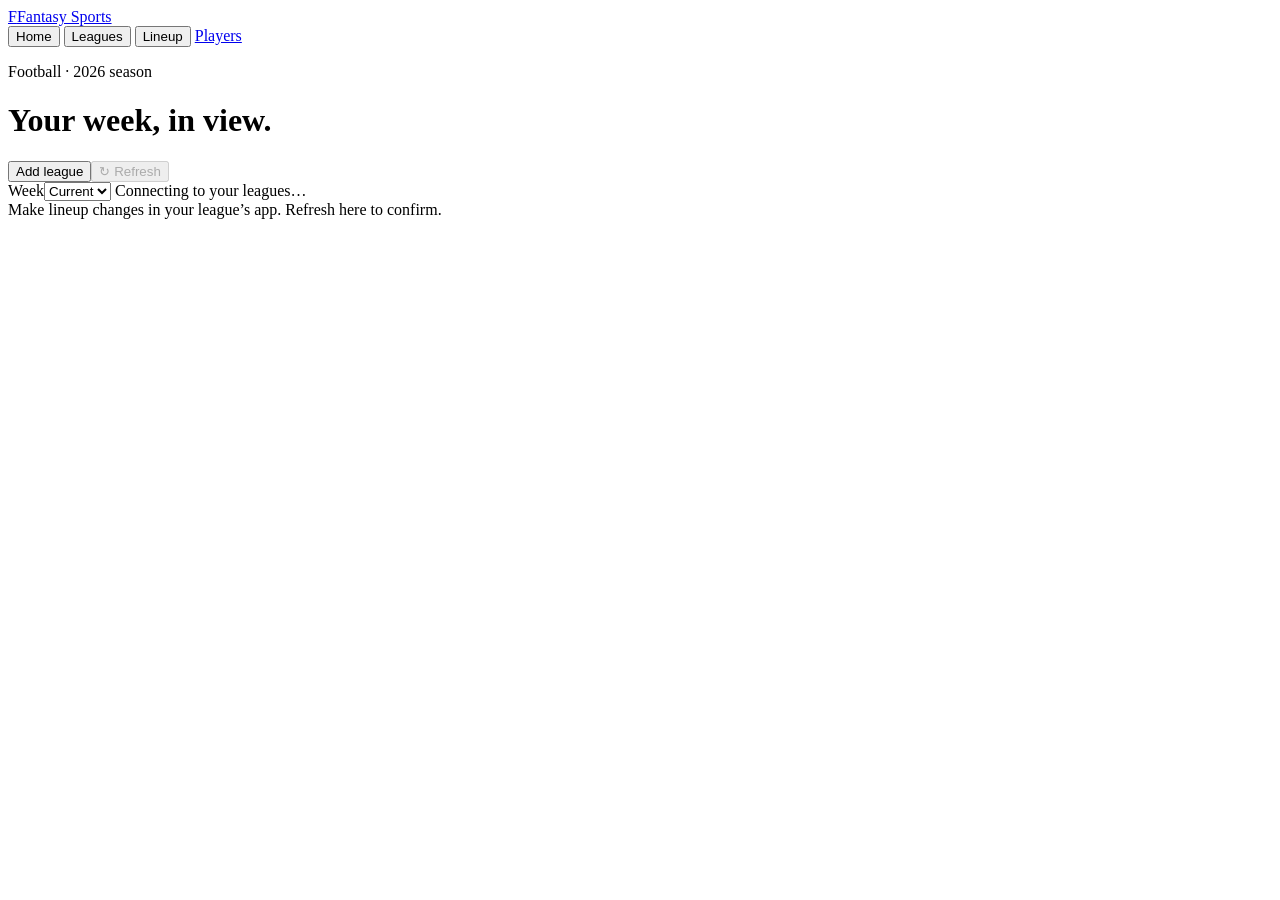
==== app/index.html @ 63191541 "Make dashboard resilient and refine red scorecard design" ====
<!doctype html>
<html lang="en">
<head>
  <meta charset="utf-8">
  <meta name="viewport" content="width=device-width, initial-scale=1">
  <title>Fantasy Sports Assistant</title>
  <link rel="stylesheet" href="/styles.css">
  <script src="/roster-import.js" defer></script>
  <script src="/app.js" defer></script>
</head>
<body>
  <div class="app-frame">
    <aside class="sidebar">
      <a class="brand" href="#home"><span class="brand-mark" aria-hidden="true">F</span><span>Fantasy Sports<small></small></span></a>
      <nav class="navigation" aria-label="Main navigation">
        <button id="home-tab" class="active" aria-pressed="true">Home</button>
        <button id="leagues-tab" aria-pressed="false">Leagues</button>
        <button id="lineup-tab" aria-pressed="false">Lineup</button>
        <a href="/draft-board-2026.html" id="board-link">Players</a>
      </nav>

    </aside>
    <div class="workspace">
      <header class="page-header">
        <div><p class="eyebrow" id="season-context">Football · 2026 season</p><h1 id="page-title">Your week, in view.</h1><p class="intro" id="page-description" hidden></p></div>
        <div class="header-actions"><button id="manage-leagues" class="quiet">Add league</button><button id="refresh" disabled>↻ Refresh</button></div>
      </header>
      <div class="context-bar">
        <label class="inline-label" for="week">Week<select id="week"><option value="">Current</option></select></label>
        <div class="league-control" id="lineup-selector" hidden><label for="league" class="sr-only">League for lineup</label><select id="league" disabled><option>Add a league first</option></select></div>
        <span id="status" class="status" role="status" aria-live="polite">Connecting to your leagues…</span>
      </div>
      <div id="freshness" class="freshness" hidden></div>
      <main id="content"></main>
      <section id="connections-view" hidden aria-label="Connect leagues">
        <div class="connection-grid">
          <section class="connect card">
            <span class="platform-icon">S</span><h2>Connect Sleeper</h2><p>Your fantasy leagues and lineups update together.</p>
            <form id="connect-form"><label for="username">Username</label><div class="connect-row"><input id="username" name="username" autocomplete="username" value="camdenw1" required><button type="submit">Connect</button></div></form>
            <p class="meta">Sleeper Pick’em needs a separate connection.</p>
          </section>
          <section class="card import-card">
            <span class="platform-icon neutral">↗</span><h2>Connect ESPN or CBS</h2><p>Import a public ESPN league by URL, or bring a roster over from a league page.</p>
            <form id="espn-form"><label for="espn-url">ESPN team or league URL</label><input id="espn-url" type="url" placeholder="https://fantasy.espn.com/football/team?…" required><div class="connect-row"><label for="espn-team">Team number<input id="espn-team" type="number" min="1" max="100" placeholder="From team URL"></label><button type="submit" id="espn-connect">Import ESPN</button></div></form>
            <p id="espn-status" class="meta" role="status">Private leagues can use a roster snapshot below.</p>
          </section>
        </div>
        <details class="manual-import card" id="manual-import">
          <summary>Import or update a roster snapshot<span>ESPN · CBS · Other</span></summary>
          <p class="meta">Paste starter rows as <strong>slot | player | status</strong>, or a table with Slot, Player, and Status columns copied from a league page. Review the preview before saving. Snapshots stay in this browser.</p>
          <form id="manual-form">
            <div class="manual-fields">
              <label>League name<input id="manual-name" required maxlength="80" placeholder="League name"></label>
              <label>Platform<select id="manual-platform"><option>ESPN</option><option>CBS</option><option>Other</option><option>Sleeper Pick’em</option></select></label>
              <label>Scoring summary<input id="manual-scoring" maxlength="160" placeholder="e.g. half PPR, 12 teams"></label>
              <label>Snapshot week<input id="manual-week" type="number" min="1" max="18" required></label>
              <label class="full-width">League page URL <span class="optional">optional</span><input id="manual-url" type="url" placeholder="https://…"></label>
            </div>
            <label for="manual-starters">Roster from league page</label><textarea id="manual-starters" rows="6" required placeholder="QB | Josh Allen | Active&#10;RB | Christian McCaffrey | Questionable&#10;WR | Empty | Empty"></textarea>
            <div id="import-preview" class="import-preview" hidden></div>
            <div class="manual-buttons"><button type="button" id="preview-import" class="quiet">Preview roster</button><button type="submit">Save snapshot</button><button type="button" id="manual-cancel" class="text-button">Cancel</button></div>
          </form>
        </details>
        <details class="sample-option"><summary>Saved demo</summary><button id="sample" class="text-button">View injury example</button></details>
      </section>
      <footer>Make lineup changes in your league’s app. Refresh here to confirm.</footer>
    </div>
  </div>
</body>
</html>
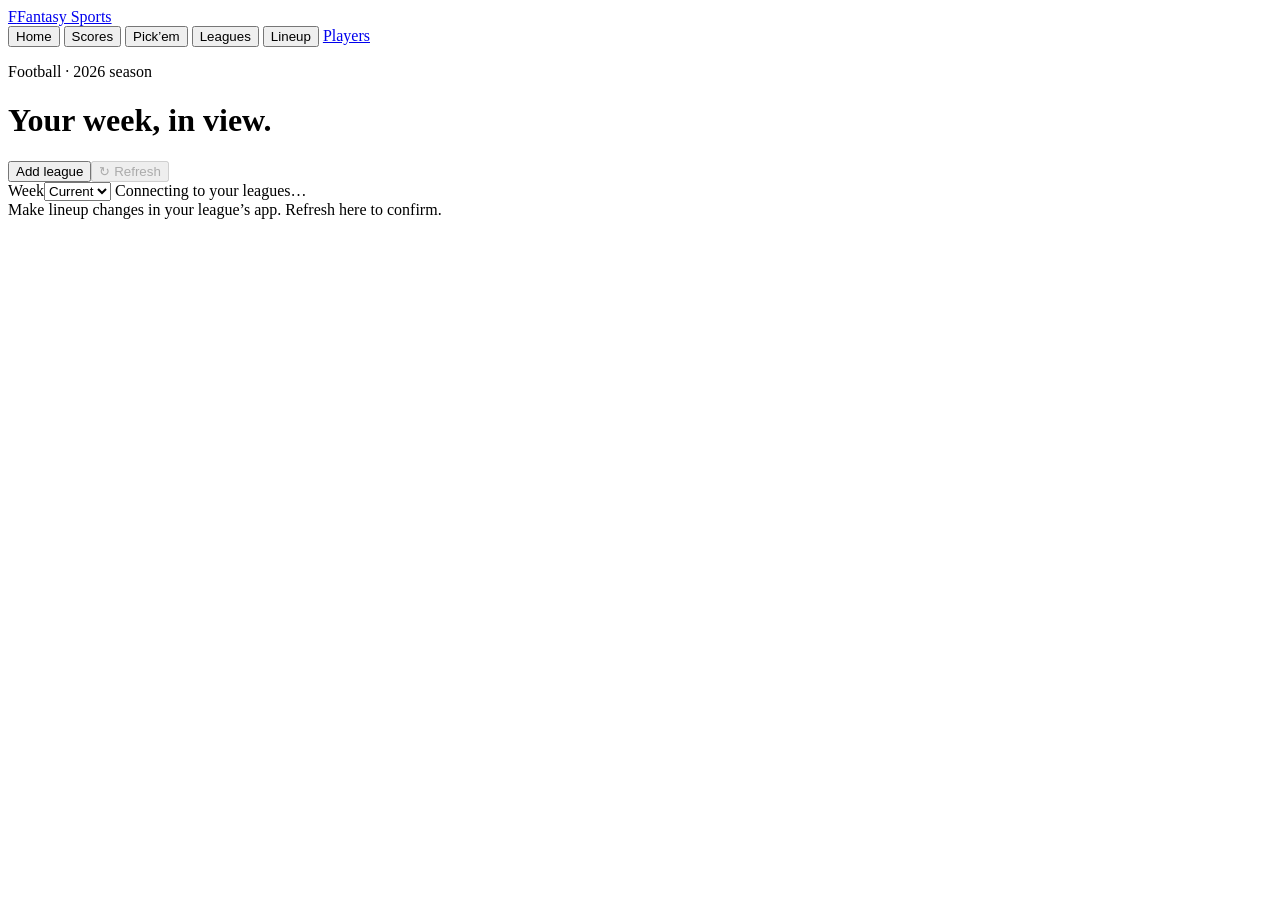
==== commit cd831281: "Scores and Pick'em views with live, animated points - Scores: every connected Sleeper league's match" ====
--- a/app/index.html
+++ b/app/index.html
@@ -7,6 +7,7 @@
   <link rel="stylesheet" href="/styles.css">
   <script src="/roster-import.js" defer></script>
   <script src="/app.js" defer></script>
+  <script src="/live.js" defer></script>
 </head>
 <body>
   <div class="app-frame">
@@ -14,9 +15,11 @@
       <a class="brand" href="#home"><span class="brand-mark" aria-hidden="true">F</span><span>Fantasy Sports<small></small></span></a>
       <nav class="navigation" aria-label="Main navigation">
         <button id="home-tab" class="active" aria-pressed="true">Home</button>
+        <button id="scores-tab" aria-pressed="false">Scores</button>
+        <button id="pickem-tab" aria-pressed="false">Pick’em</button>
         <button id="leagues-tab" aria-pressed="false">Leagues</button>
         <button id="lineup-tab" aria-pressed="false">Lineup</button>
-        <a href="/draft-board-2026.html" id="board-link">Players</a>
+        <a href="/players.html" id="board-link">Players</a>
       </nav>
 
     </aside>
@@ -33,34 +36,37 @@
       <div id="freshness" class="freshness" hidden></div>
       <main id="content"></main>
       <section id="connections-view" hidden aria-label="Connect leagues">
+        <div class="connect-start"><h2>Add a league</h2><p class="meta">Choose where you play. We’ll guide you through the shortest way in.</p><div class="platform-choices" role="group" aria-label="League platform"><button data-connect-platform="Sleeper" aria-pressed="true">Sleeper</button><button data-connect-platform="ESPN" aria-pressed="false">ESPN</button><button data-connect-platform="CBS" aria-pressed="false">CBS</button><button data-connect-platform="Sleeper Pick’em" aria-pressed="false">Pick’em</button></div></div>
         <div class="connection-grid">
-          <section class="connect card">
-            <span class="platform-icon">S</span><h2>Connect Sleeper</h2><p>Your fantasy leagues and lineups update together.</p>
-            <form id="connect-form"><label for="username">Username</label><div class="connect-row"><input id="username" name="username" autocomplete="username" value="camdenw1" required><button type="submit">Connect</button></div></form>
-            <p class="meta">Sleeper Pick’em needs a separate connection.</p>
+          <section class="connect card" id="sleeper-connect-panel">
+            <span class="platform-icon">S</span><h2>One username. All your leagues.</h2><p>Enter your Sleeper username. We find your leagues and load your rosters automatically. No password needed.</p>
+            <form id="connect-form"><label for="username">Username</label><div class="connect-row"><input id="username" name="username" autocomplete="username" placeholder="Your Sleeper username" required><button type="submit">Connect</button></div></form>
+            <p class="meta" id="sleeper-connect-status" role="status">Use the username from your Sleeper profile.</p>
           </section>
-          <section class="card import-card">
-            <span class="platform-icon neutral">↗</span><h2>Connect ESPN or CBS</h2><p>Import a public ESPN league by URL, or bring a roster over from a league page.</p>
-            <form id="espn-form"><label for="espn-url">ESPN team or league URL</label><input id="espn-url" type="url" placeholder="https://fantasy.espn.com/football/team?…" required><div class="connect-row"><label for="espn-team">Team number<input id="espn-team" type="number" min="1" max="100" placeholder="From team URL"></label><button type="submit" id="espn-connect">Import ESPN</button></div></form>
-            <p id="espn-status" class="meta" role="status">Private leagues can use a roster snapshot below.</p>
+          <section class="card import-card" id="espn-connect-panel" hidden>
+            <span class="platform-icon neutral">↗</span><h2>Paste your ESPN link</h2><p>Copy the address of your team or league page. If it is public, we’ll find your roster.</p>
+            <form id="espn-form"><label for="espn-url">ESPN team or league URL</label><input id="espn-url" type="url" placeholder="https://fantasy.espn.com/football/team?…" required><div class="connect-row"><label for="espn-team" id="espn-team-label" hidden>Your team<select id="espn-team"><option value="">Choose your team</option></select></label><button type="submit" id="espn-connect">Find my roster</button></div></form>
+            <p id="espn-status" class="meta" role="status">No team numbers to look up. Choose your team by name if asked.</p>
           </section>
         </div>
-        <details class="manual-import card" id="manual-import">
-          <summary>Import or update a roster snapshot<span>ESPN · CBS · Other</span></summary>
-          <p class="meta">Paste starter rows as <strong>slot | player | status</strong>, or a table with Slot, Player, and Status columns copied from a league page. Review the preview before saving. Snapshots stay in this browser.</p>
+        <details class="manual-import card" id="manual-import" hidden>
+          <summary id="manual-title">Paste a roster from your league page</summary>
+          <p id="manual-instructions" class="meta">Paste labelled roster rows, including starters and bench. Your snapshot stays in this browser.</p>
           <form id="manual-form">
+            <div id="cbs-export"><label for="roster-file">Choose CBS roster CSV<input id="roster-file" type="file" accept=".csv,text/csv"></label>
+            <p class="meta">CBS: use the Export button at the bottom of your roster page, then choose that CSV here. Player names and bench slots are included; injury statuses are not in the export.</p></div>
             <div class="manual-fields">
               <label>League name<input id="manual-name" required maxlength="80" placeholder="League name"></label>
-              <label>Platform<select id="manual-platform"><option>ESPN</option><option>CBS</option><option>Other</option><option>Sleeper Pick’em</option></select></label>
-              <label>Scoring summary<input id="manual-scoring" maxlength="160" placeholder="e.g. half PPR, 12 teams"></label>
+              <label hidden>Platform<select id="manual-platform"><option>ESPN</option><option>CBS</option><option>Other</option><option>Sleeper Pick’em</option></select></label>
               <label>Snapshot week<input id="manual-week" type="number" min="1" max="18" required></label>
-              <label class="full-width">League page URL <span class="optional">optional</span><input id="manual-url" type="url" placeholder="https://…"></label>
+              <details class="full-width setup-options"><summary>Optional details</summary><label>Scoring summary<input id="manual-scoring" maxlength="160" placeholder="e.g. half PPR, 12 teams"></label><label>League page URL<input id="manual-url" type="url" placeholder="https://…"></label></details>
             </div>
             <label for="manual-starters">Roster from league page</label><textarea id="manual-starters" rows="6" required placeholder="QB | Josh Allen | Active&#10;RB | Christian McCaffrey | Questionable&#10;WR | Empty | Empty"></textarea>
             <div id="import-preview" class="import-preview" hidden></div>
-            <div class="manual-buttons"><button type="button" id="preview-import" class="quiet">Preview roster</button><button type="submit">Save snapshot</button><button type="button" id="manual-cancel" class="text-button">Cancel</button></div>
+            <div class="manual-buttons"><button type="button" id="preview-import" class="quiet">Preview roster</button><button type="submit">Add this league</button><button type="button" id="manual-cancel" class="text-button">Cancel</button></div>
           </form>
         </details>
+        <div id="connected-leagues"></div>
         <details class="sample-option"><summary>Saved demo</summary><button id="sample" class="text-button">View injury example</button></details>
       </section>
       <footer>Make lineup changes in your league’s app. Refresh here to confirm.</footer>
